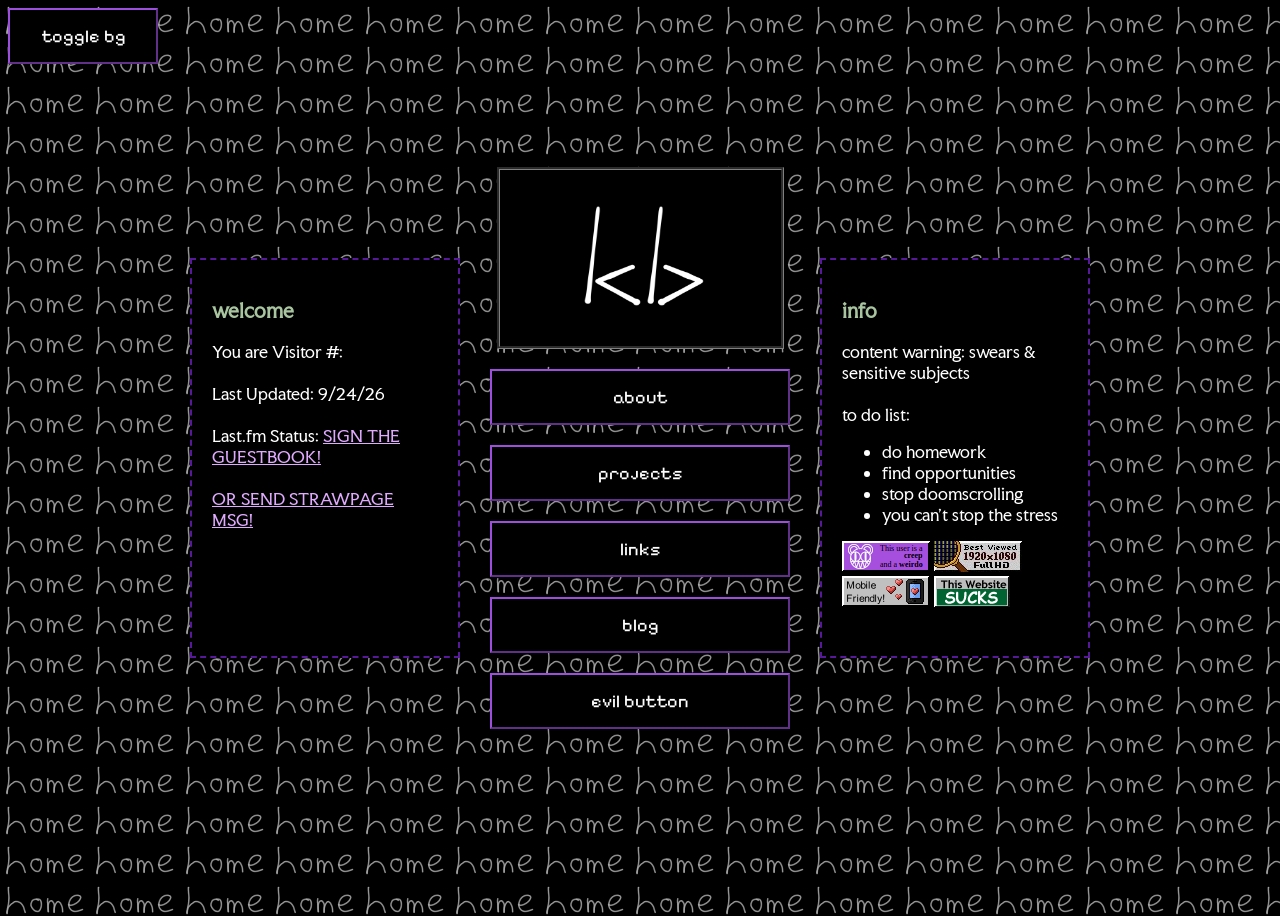
==== public/index.html @ 0e2b2fea "test" ====
<!DOCTYPE html>
<html>

<head>
  <meta charset="UTF-8">
  <meta name="viewport" content="width=device-width, initial-scale=1.0">
  <meta name="kicya-site-verification" content="2ad26bfabde61733edb226bdec8f28ecf13441adbcd85f2becb699188074daa3">
  <title>keybizal's void v2</title>
  <link href="home.css" rel="stylesheet" type="text/css" media="all">
  <link rel="icon" type="image/x-icon" href="./favicon.ico">
  <style>
  @import url('https://fonts.googleapis.com/css2?family=Faculty+Glyphic&family=Pixelify+Sans&display=swap');
  </style>
</head>

<body>
  
  <script src="home.js"></script>
  <script src="global.js"></script>
  <script src="https://u.widget.st/ar.js"></script>

  <button id="toggleBG" class="homeButton" onclick="toggleBackground()">toggle bg</button>

  <div class="container">

    <div class="flex">
      <aside class="leftSidebar">
        <h3 style="color: #A9C5A0;">welcome</h3>
        You are Visitor #: <script type="text/javascript" src="https://counter.websiteout.com/js/8/6/0/1"></script>
        <br>
        <br>
        Last Updated: 9/24/26
        <br>
        <br>
        Last.fm Status:
        <ws-widget id="mobile" type="lastfm" iid="14101"></ws-widget>
        <a id="guestbook" href="https://keybizal.atabook.org/">SIGN THE GUESTBOOK!</a>
        <br>
        <br>
        <a id="guestbook" href="https://keybizalvoid.straw.page/">OR SEND STRAWPAGE MSG!</a>
      </aside>
      <div class="menu">

        <div id="t" class="title">
          <img id="theLogo" src="kb_logo.png" width="181px" height="162px">
        </div>

        <button class="homeButton" onclick="location.href='./about.html'">about</button>
        <button class="homeButton" onclick="location.href='./projects.html'">projects</button>
        <button class="homeButton" onclick="location.href='./links.html'">links</button>
        <button class="homeButton" onclick="location.href='./blog.html'">blog</button>
        <button id="toTakeTheDead" class="homeButton" onclick="toTakeTheDead()">evil button</button>
        <aside class="mobileSidebar">
        <h3 style="color: #A9C5A0;">welcome</h3>
        Last Updated: 9/24/26
        <br>
        <br>
        <a id="guestbook" href="https://keybizal.atabook.org/">SIGN THE GUESTBOOK!</a>
        <br>
        <br>
        <a id="guestbook" href="https://keybizalvoid.straw.page/">OR SEND STRAWPAGE MSG!</a>
      </aside>
      </div>
      <aside class=" rightSidebar">
          <h3 style="color: #A9C5A0;">info</h3>
          content warning: swears & sensitive subjects
          <br>
          <br>
          to do list:
          <ul>
            <li>
              do homework
            </li>
            <li>
              find opportunities
            </li>
            <li>
              stop doomscrolling
            </li>
            <li>
              you can't stop the stress
            </li>
          </ul>
          <!--neocities buttons-->
          <img src="buttons/creep.png">
          <img src="buttons/hd.jpg">
          <img src="buttons/mobile.png">
          <img src="buttons/sucks.gif">
          <br>
      </aside>
    </div>

  </div>
  
</body>

</html>
---- public/home.css ----
body {
  background-color: black;
  overflow-y: hidden;
}

.faculty-glyphic-regular {
  font-family: "Faculty Glyphic", sans-serif;
  font-weight: 400;
  font-style: normal;
}


.pixelify-sans-regular {
  font-family: "Pixelify Sans", sans-serif;
  font-optical-sizing: auto;
  font-weight: 400;
  font-style: normal;
}


.container {
  max-width: 900px;
  margin: 0 auto;
  box-sizing: border-box;
}

.flex {
  display: flex;
  margin: 0 auto;
  box-sizing: border-box;
  justify-content: center;
}


.leftSidebar {
  position: relative;
  margin-right: 30px;
  box-sizing: border-box;
  background-color: black;
  border: dashed #58189A 2px;
  color: white;
  height: 400px;
  width: 300px;
  padding: 20px;
  align-self: center;

  font-family: "Faculty Glyphic", sans-serif;
}

.menu {
  display: flex;
  flex-direction: column;
  height: 100vh;
  justify-content: center;
  align-items: center;
}

.rightSidebar {
  position: relative;
  margin-left: 30px;
  box-sizing: border-box;
  background-color: black;
  border: dashed #58189A 2px;
  color: white;
  height: 400px;
  width: 300px;
  padding: 20px;
  align-self: center;

  font-family: "Faculty Glyphic", sans-serif;
}

.mobileSidebar {
  display: none;
  position: relative;
  margin-left: 30px;
  box-sizing: border-box;
  background-color: black;
  border: dashed #58189A 2px;
  color: white;
  height: auto;
  width: 300px;
  padding: 20px;
  align-self: center;

  font-family: "Faculty Glyphic", sans-serif;
}

.title {
  overflow: hidden;
  position: relative;
  color: gray;
  font-family: 'Times New Roman', Times, serif;
  background-color: black;
  background-image: url(https://upload.wikimedia.org/wikipedia/commons/0/02/Television_static.gif);
  border: groove gray;

  padding: 5px 50px 5px;
  margin-bottom: 20px;
}

.homeButton {
  background: black;
  color: white;
  border-color: #9D4EDD;
  padding: 15px 15px;
  margin-bottom: 20px;

  box-sizing: border-box;
  max-width: 300px;
  width: 100vh;

  font-family: "Pixelify Sans", Courier, monospace;
  font-size: large;
  text-align: center;
}

.homeButton:hover {
  background: black;
  color: #C5EFCB;
  border-color: #C5EFCB;
  cursor: pointer;
}

#toTakeTheDead {
  cursor: pointer;
}

#toggleBG {
  position: fixed;
  padding: 15px 15px 15px;
  max-width: 150px;
}


a, a:visited, a:hover, a:active {
  text-decoration: underline;
  color: #E0AAFF;
}


body {
  background-image: url("home.gif");
  animation: loopingText 2s linear infinite;
  height: 100vh;
}




@keyframes loopingText {
  0% {
    background-position: 0px 0px;
  }

  100% {
    background-position: 180px 80px;
  }
}

@keyframes loopingDead {
  0% {
    background-position: 0px 0px;
  }

  100% {
    background-position: 420px 100px;
  }
}

@media only screen and (max-width: 720px) {
  
  #toggleBG {
    display: none;
  }

  .title {
    padding: 3px 30px 3px;
  }
  
  .homeButton {
    max-width: 80vw;
    padding-top: 10px;
    padding-bottom: 10px;
  }
  
  .leftSidebar, .rightSidebar {
    display: none;
  }

  .mobileSidebar {
    display: block;
    align-content: center;
    margin: 0px;
  }

  h3 {
    margin: auto auto 10px auto;
  }

  .homeButton#toTakeTheDead {
    display: none;
  }

}
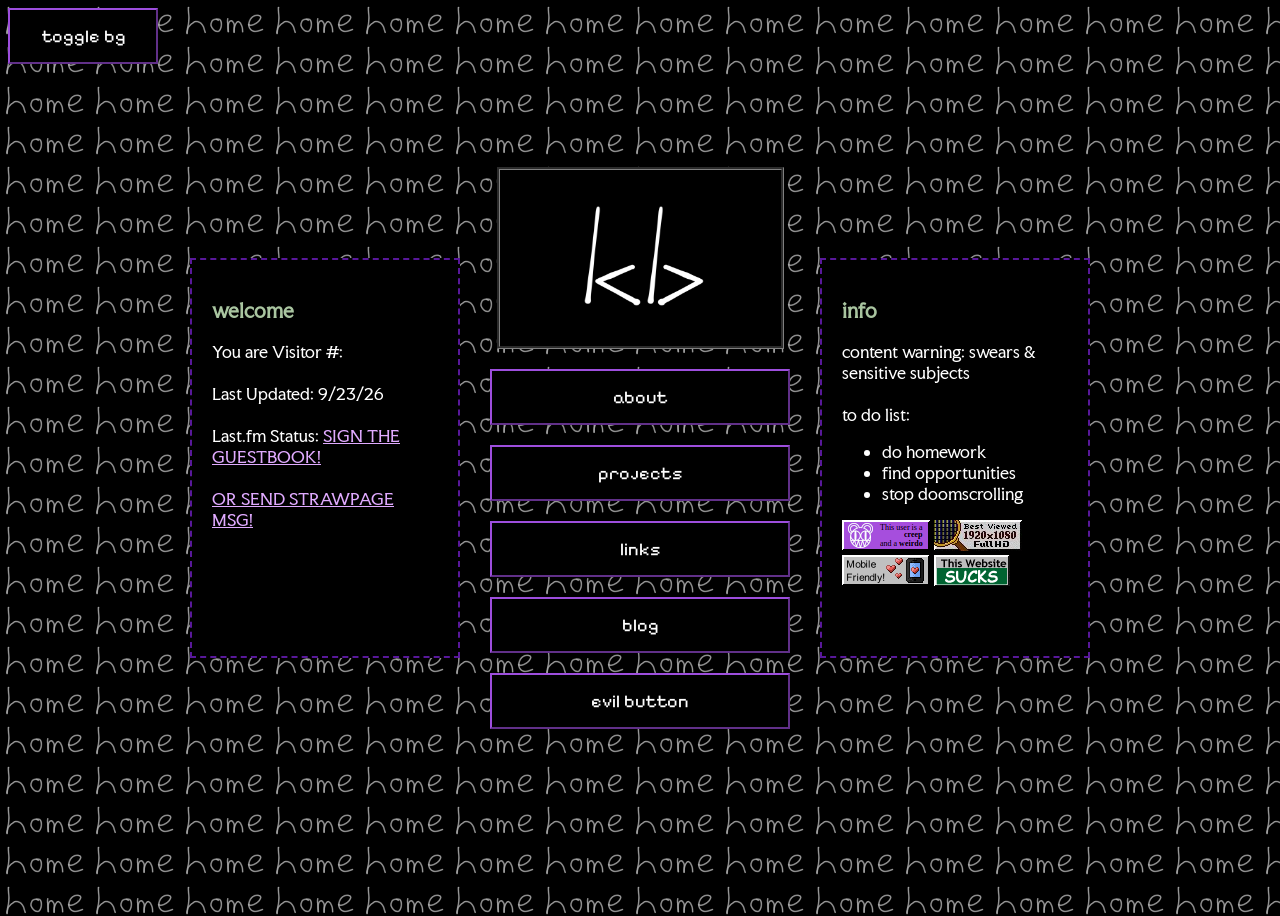
==== commit 6af2ae18: "fix this fucking mess" ====
--- a/public/index.html
+++ b/public/index.html
@@ -29,7 +29,7 @@
         You are Visitor #: <script type="text/javascript" src="https://counter.websiteout.com/js/8/6/0/1"></script>
         <br>
         <br>
-        Last Updated: 9/24/26
+        Last Updated: 9/23/26
         <br>
         <br>
         Last.fm Status:
@@ -52,7 +52,7 @@
         <button id="toTakeTheDead" class="homeButton" onclick="toTakeTheDead()">evil button</button>
         <aside class="mobileSidebar">
         <h3 style="color: #A9C5A0;">welcome</h3>
-        Last Updated: 9/24/26
+        Last Updated: 9/11/26
         <br>
         <br>
         <a id="guestbook" href="https://keybizal.atabook.org/">SIGN THE GUESTBOOK!</a>
@@ -77,9 +77,6 @@
             <li>
               stop doomscrolling
             </li>
-            <li>
-              you can't stop the stress
-            </li>
           </ul>
           <!--neocities buttons-->
           <img src="buttons/creep.png">
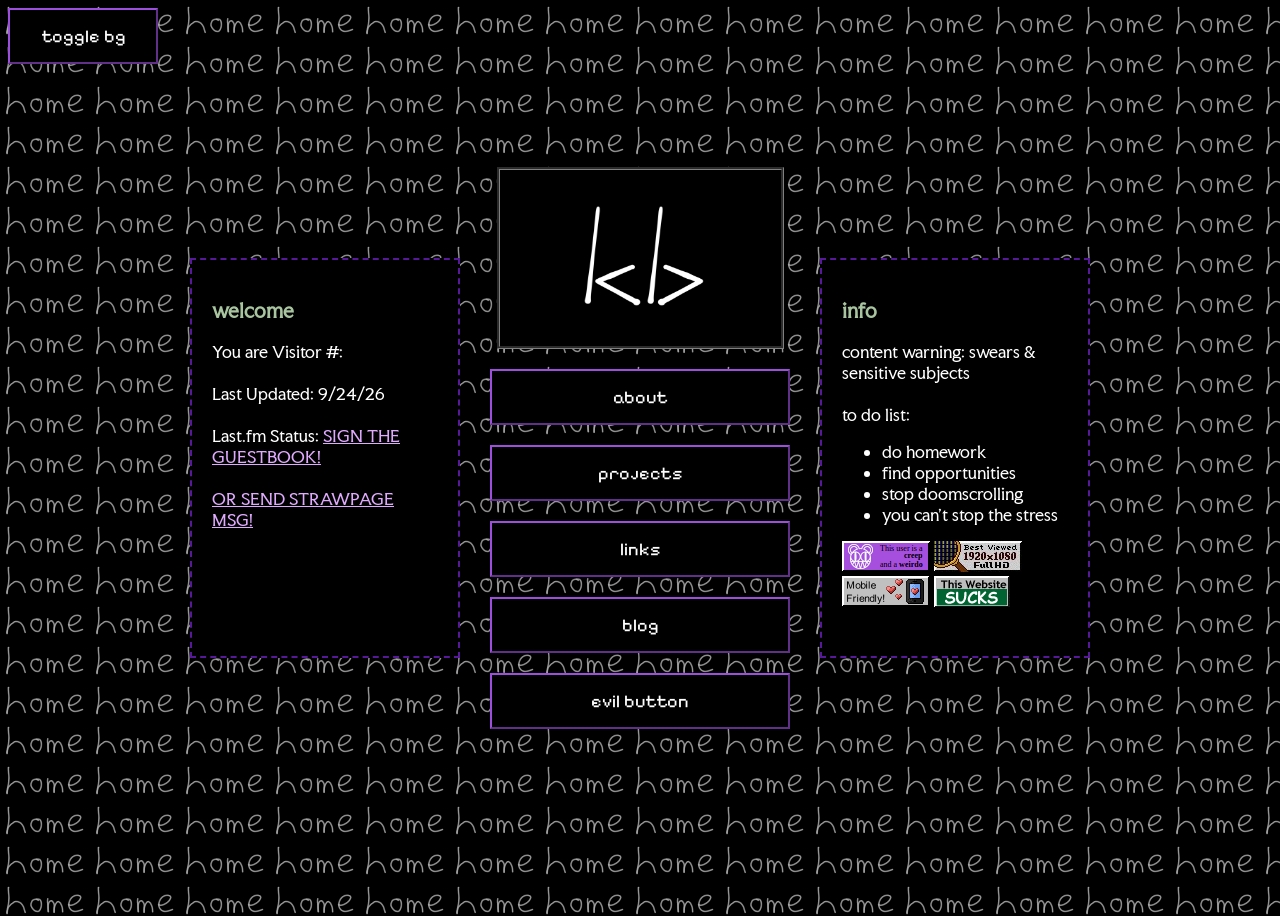
==== commit cff7086f: "ok i think i fixed the merging this time" ====
--- a/public/index.html
+++ b/public/index.html
@@ -29,7 +29,7 @@
         You are Visitor #: <script type="text/javascript" src="https://counter.websiteout.com/js/8/6/0/1"></script>
         <br>
         <br>
-        Last Updated: 9/23/26
+        Last Updated: 9/24/26
         <br>
         <br>
         Last.fm Status:
@@ -52,7 +52,7 @@
         <button id="toTakeTheDead" class="homeButton" onclick="toTakeTheDead()">evil button</button>
         <aside class="mobileSidebar">
         <h3 style="color: #A9C5A0;">welcome</h3>
-        Last Updated: 9/11/26
+        Last Updated: 9/24/26
         <br>
         <br>
         <a id="guestbook" href="https://keybizal.atabook.org/">SIGN THE GUESTBOOK!</a>
@@ -77,6 +77,9 @@
             <li>
               stop doomscrolling
             </li>
+            <li>
+              you can't stop the stress
+            </li>
           </ul>
           <!--neocities buttons-->
           <img src="buttons/creep.png">
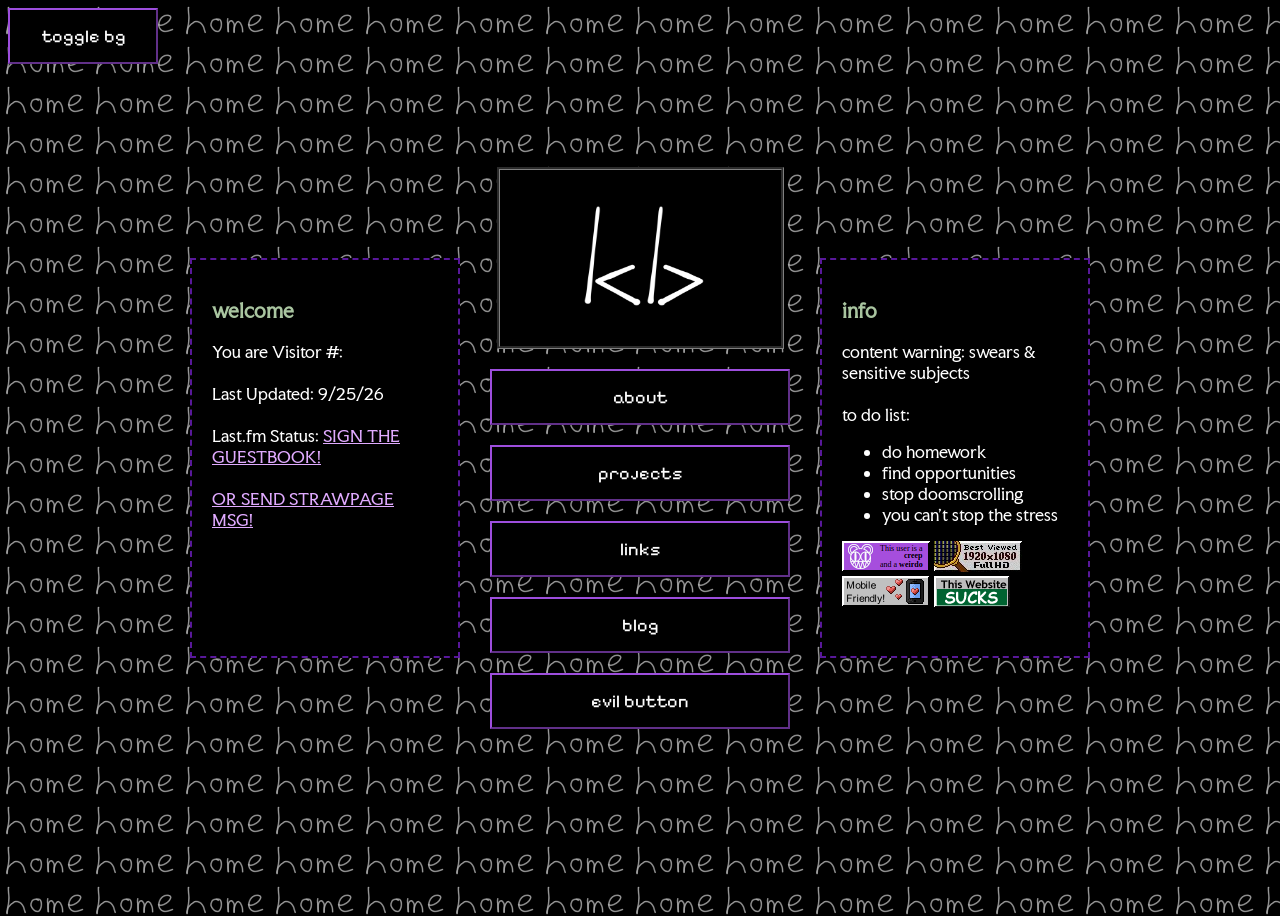
==== commit f15f4e08: "completed project and blog recode, now mobile support is fulfilled" ====
--- a/public/index.html
+++ b/public/index.html
@@ -29,7 +29,7 @@
         You are Visitor #: <script type="text/javascript" src="https://counter.websiteout.com/js/8/6/0/1"></script>
         <br>
         <br>
-        Last Updated: 9/24/26
+        Last Updated: 9/25/26
         <br>
         <br>
         Last.fm Status:
@@ -52,7 +52,7 @@
         <button id="toTakeTheDead" class="homeButton" onclick="toTakeTheDead()">evil button</button>
         <aside class="mobileSidebar">
         <h3 style="color: #A9C5A0;">welcome</h3>
-        Last Updated: 9/24/26
+        Last Updated: 9/25/26
         <br>
         <br>
         <a id="guestbook" href="https://keybizal.atabook.org/">SIGN THE GUESTBOOK!</a>
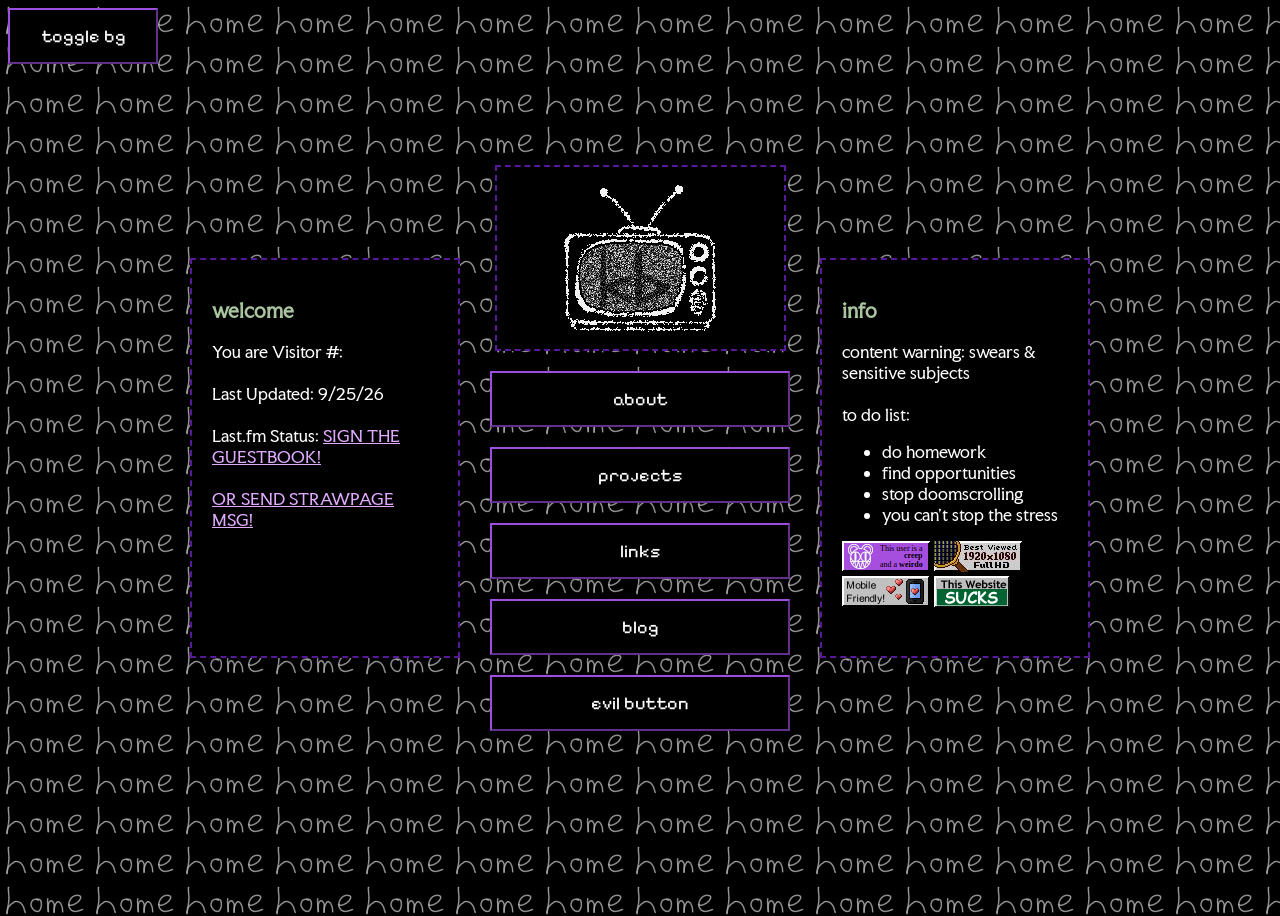
==== commit b0fbbcf7: "a new tv...... and just realized theres a bug" ====
--- a/public/index.html
+++ b/public/index.html
@@ -39,11 +39,9 @@
         <br>
         <a id="guestbook" href="https://keybizalvoid.straw.page/">OR SEND STRAWPAGE MSG!</a>
       </aside>
-      <div class="menu">
+      <div id="main" class="menu">
 
-        <div id="t" class="title">
-          <img id="theLogo" src="kb_logo.png" width="181px" height="162px">
-        </div>
+        <img id="theLogo" class="title" src="keybizaltv.gif">
 
         <button class="homeButton" onclick="location.href='./about.html'">about</button>
         <button class="homeButton" onclick="location.href='./projects.html'">projects</button>
--- a/public/home.css
+++ b/public/home.css
@@ -89,13 +89,9 @@
 .title {
   overflow: hidden;
   position: relative;
-  color: gray;
-  font-family: 'Times New Roman', Times, serif;
-  background-color: black;
-  background-image: url(https://upload.wikimedia.org/wikipedia/commons/0/02/Television_static.gif);
-  border: groove gray;
-
-  padding: 5px 50px 5px;
+  background-color: black;
+  border: dashed #58189A 2px;
+  size: 200%;
   margin-bottom: 20px;
 }
 
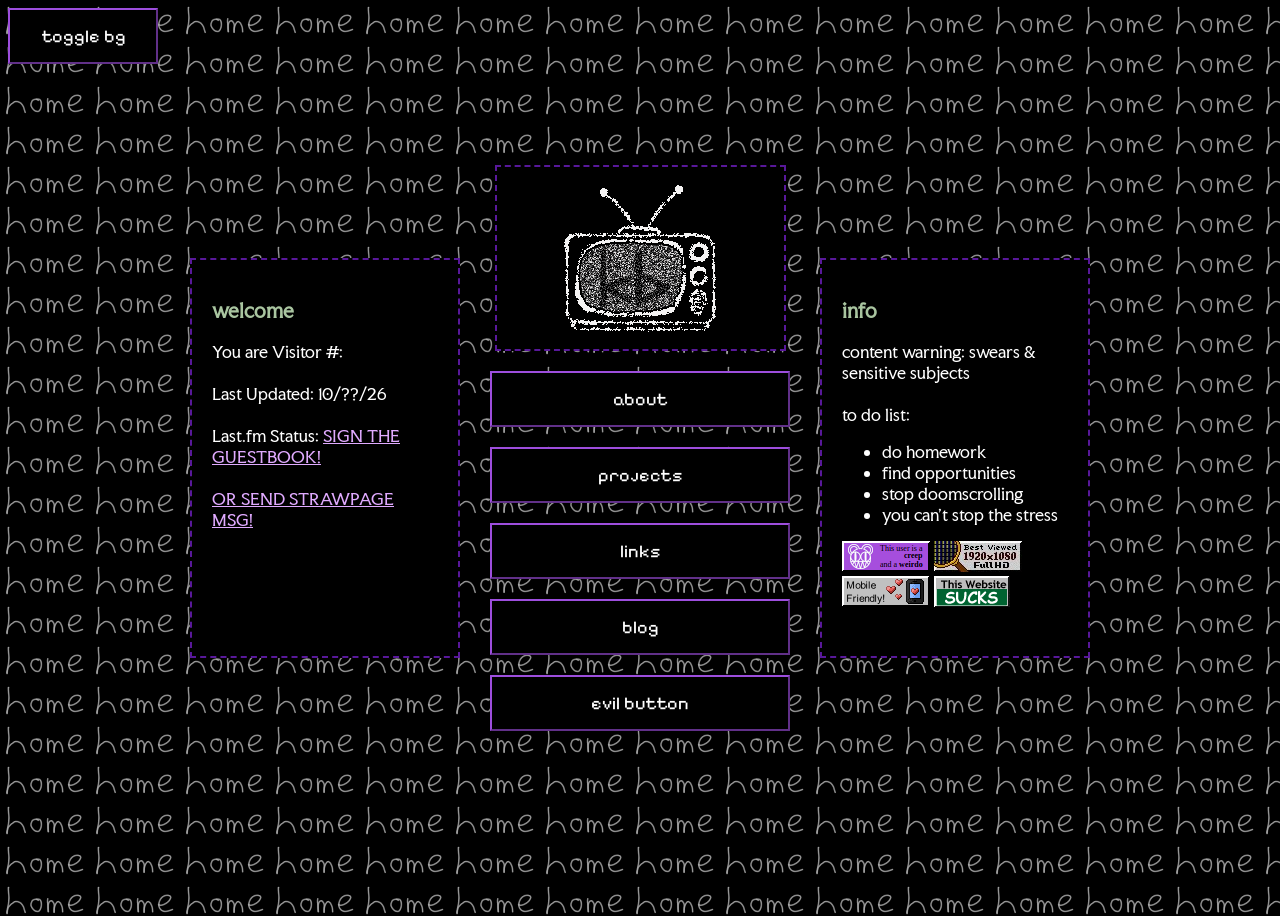
==== commit da5c3847: "adjustments to last commit, blog progress" ====
--- a/public/index.html
+++ b/public/index.html
@@ -20,16 +20,15 @@
   <script src="https://u.widget.st/ar.js"></script>
 
   <button id="toggleBG" class="homeButton" onclick="toggleBackground()">toggle bg</button>
-
+  
   <div class="container">
-
     <div class="flex">
       <aside class="leftSidebar">
-        <h3 style="color: #A9C5A0;">welcome</h3>
+        <h3 style="color: #A9C5A0; anchor-name: sit;">welcome</h3>
         You are Visitor #: <script type="text/javascript" src="https://counter.websiteout.com/js/8/6/0/1"></script>
         <br>
         <br>
-        Last Updated: 9/25/26
+        Last Updated: 10/??/26
         <br>
         <br>
         Last.fm Status:
@@ -50,7 +49,7 @@
         <button id="toTakeTheDead" class="homeButton" onclick="toTakeTheDead()">evil button</button>
         <aside class="mobileSidebar">
         <h3 style="color: #A9C5A0;">welcome</h3>
-        Last Updated: 9/25/26
+        Last Updated: 10/??/26
         <br>
         <br>
         <a id="guestbook" href="https://keybizal.atabook.org/">SIGN THE GUESTBOOK!</a>
--- a/public/home.css
+++ b/public/home.css
@@ -30,7 +30,6 @@
   box-sizing: border-box;
   justify-content: center;
 }
-
 
 .leftSidebar {
   position: relative;
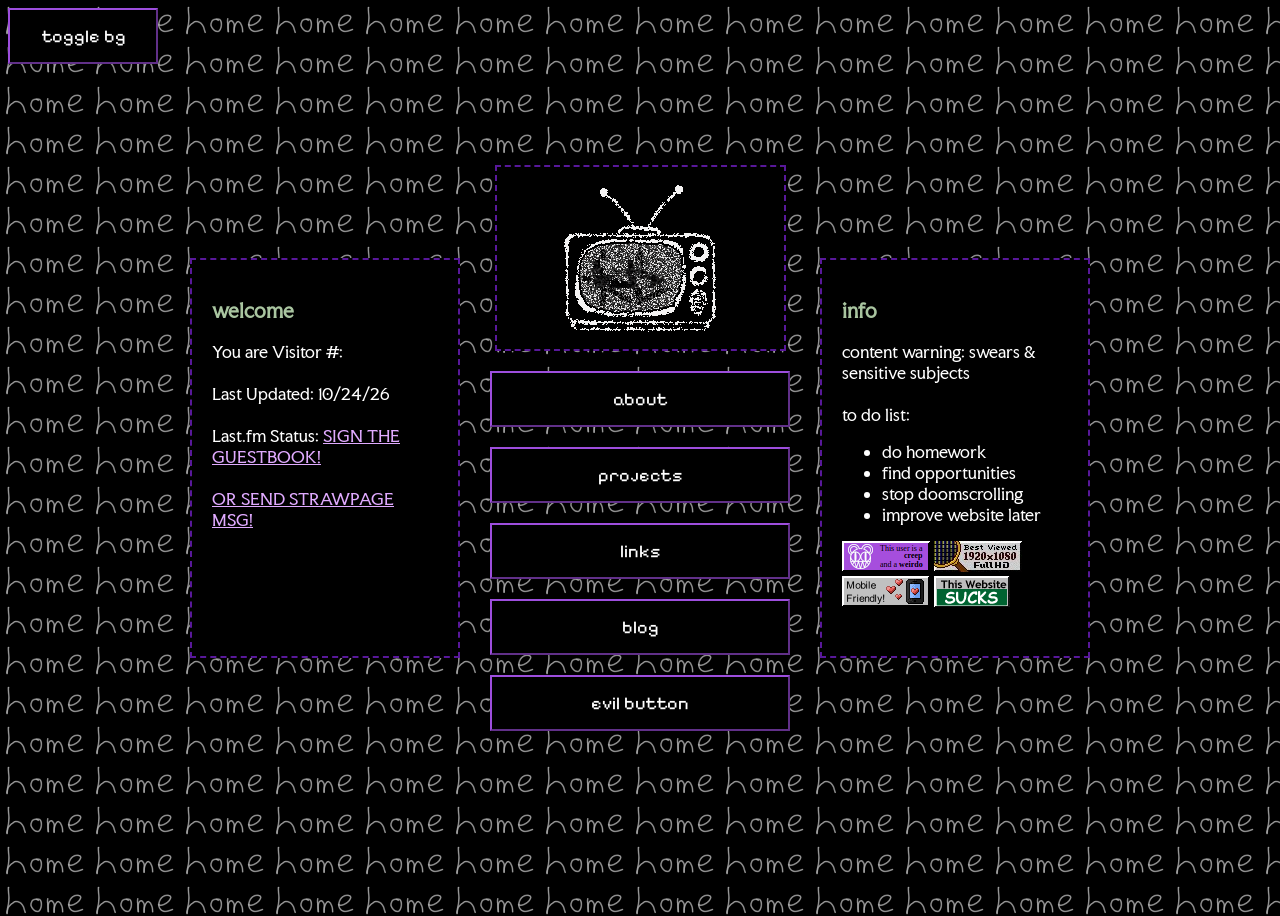
==== commit 5b605c43: "finalizing the next big update" ====
--- a/public/index.html
+++ b/public/index.html
@@ -28,7 +28,7 @@
         You are Visitor #: <script type="text/javascript" src="https://counter.websiteout.com/js/8/6/0/1"></script>
         <br>
         <br>
-        Last Updated: 10/??/26
+        Last Updated: 10/24/26
         <br>
         <br>
         Last.fm Status:
@@ -49,7 +49,7 @@
         <button id="toTakeTheDead" class="homeButton" onclick="toTakeTheDead()">evil button</button>
         <aside class="mobileSidebar">
         <h3 style="color: #A9C5A0;">welcome</h3>
-        Last Updated: 10/??/26
+        Last Updated: 10/24/26
         <br>
         <br>
         <a id="guestbook" href="https://keybizal.atabook.org/">SIGN THE GUESTBOOK!</a>
@@ -75,7 +75,7 @@
               stop doomscrolling
             </li>
             <li>
-              you can't stop the stress
+              improve website later
             </li>
           </ul>
           <!--neocities buttons-->
